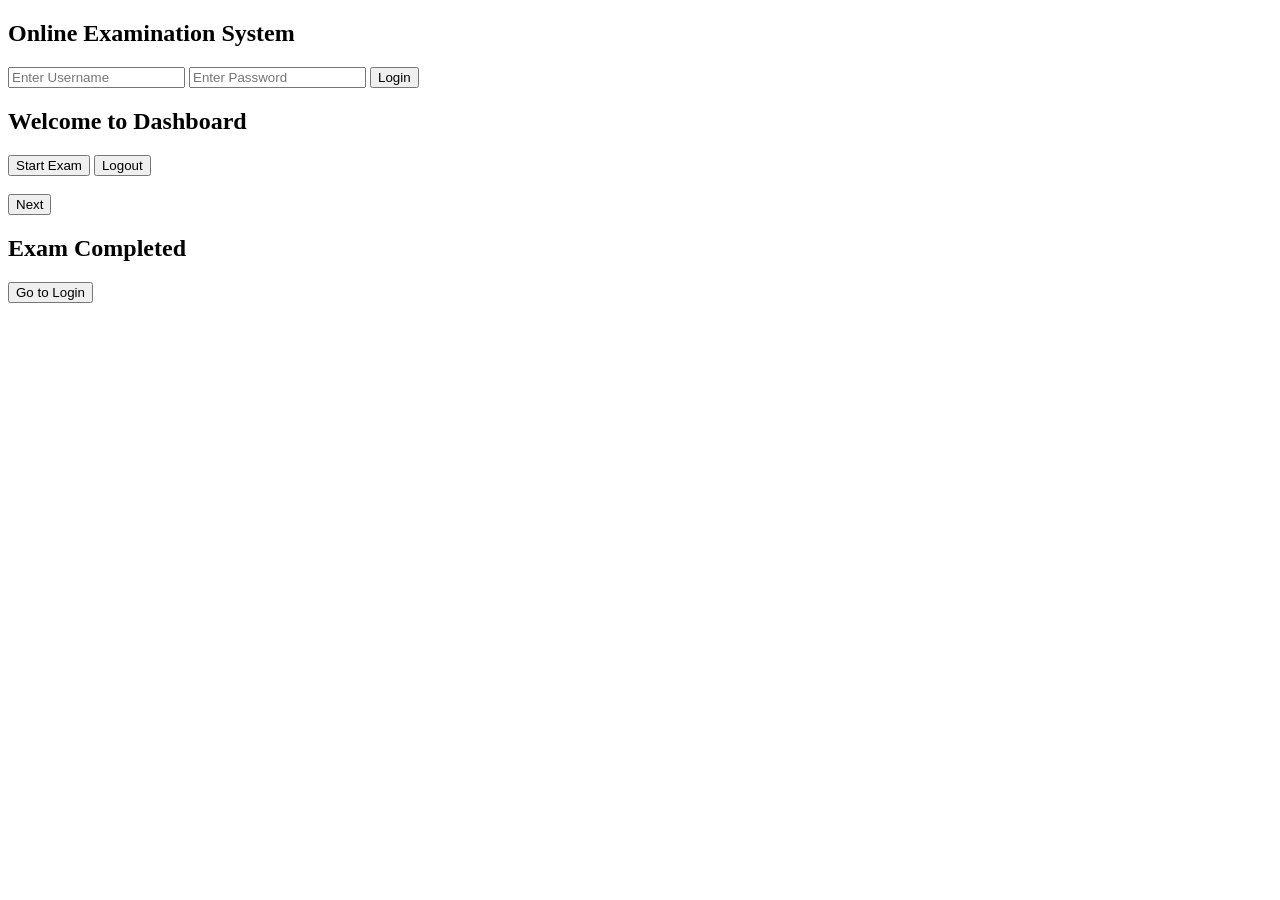
==== index.html @ ec3e63d1 "Add files via upload" ====
<!DOCTYPE html>
<html>
<head>
    <title>Online Exam System</title>
    <link rel="stylesheet" href="style.css">
</head>
<body>

<!-- LOGIN PAGE -->
<div class="container" id="loginPage">
    <h2>Online Examination System</h2>
    <input type="text" id="username" placeholder="Enter Username">
    <input type="password" id="password" placeholder="Enter Password">
    <button onclick="login()">Login</button>
</div>

<!-- DASHBOARD -->
<div class="container hidden" id="dashboard">
    <h2>Welcome to Dashboard</h2>
    <button onclick="startExam()">Start Exam</button>
    <button onclick="logout()">Logout</button>
</div>

<!-- EXAM PAGE -->
<div class="container hidden" id="examPage">
    <h3 id="question"></h3>
    <div id="options"></div>
    <button onclick="nextQuestion()">Next</button>
</div>

<!-- RESULT PAGE -->
<div class="container hidden" id="resultPage">
    <h2>Exam Completed</h2>
    <h3 id="score"></h3>
    <button onclick="logout()">Go to Login</button>
</div>

<script src="script.js"></script>
</body>
</html>
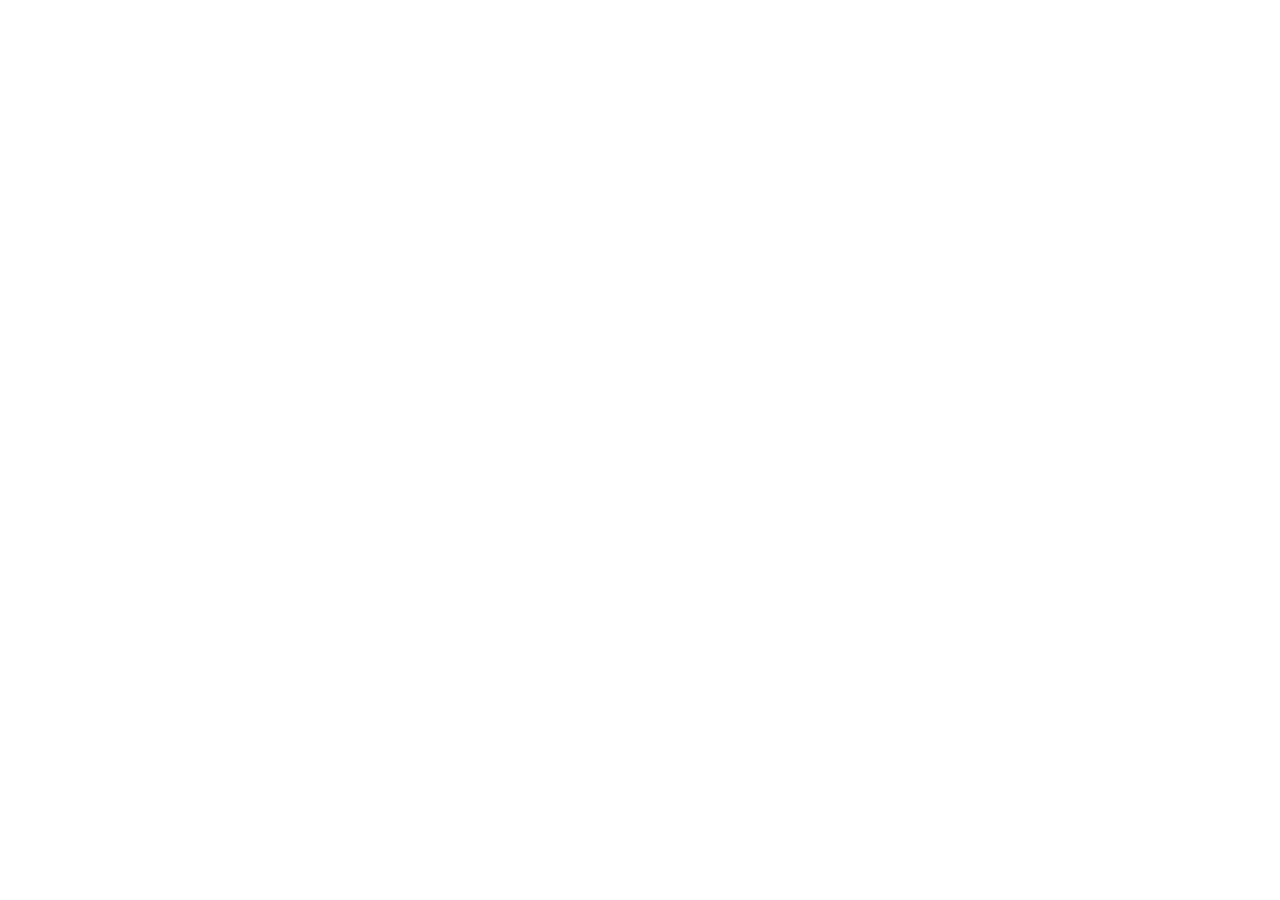
==== commit f176f7d2: "Add files via upload" ====
--- a/index.html
+++ b/index.html
@@ -1,40 +1,29 @@
-<!DOCTYPE html>
-<html>
-<head>
-    <title>Online Exam System</title>
-    <link rel="stylesheet" href="style.css">
-</head>
-<body>
-
-<!-- LOGIN PAGE -->
-<div class="container" id="loginPage">
-    <h2>Online Examination System</h2>
-    <input type="text" id="username" placeholder="Enter Username">
-    <input type="password" id="password" placeholder="Enter Password">
-    <button onclick="login()">Login</button>
-</div>
-
-<!-- DASHBOARD -->
-<div class="container hidden" id="dashboard">
-    <h2>Welcome to Dashboard</h2>
-    <button onclick="startExam()">Start Exam</button>
-    <button onclick="logout()">Logout</button>
-</div>
-
-<!-- EXAM PAGE -->
-<div class="container hidden" id="examPage">
-    <h3 id="question"></h3>
-    <div id="options"></div>
-    <button onclick="nextQuestion()">Next</button>
-</div>
-
-<!-- RESULT PAGE -->
-<div class="container hidden" id="resultPage">
-    <h2>Exam Completed</h2>
-    <h3 id="score"></h3>
-    <button onclick="logout()">Go to Login</button>
-</div>
-
-<script src="script.js"></script>
-</body>
-</html>+<!DOCTYPE html>
+<html lang="en">
+<head>
+  <meta charset="UTF-8" />
+  <meta name="viewport" content="width=device-width, initial-scale=1.0" />
+  <title>ExamPortal</title>
+  <link rel="preconnect" href="https://fonts.googleapis.com" />
+  <link href="https://fonts.googleapis.com/css2?family=Sora:wght@400;500;600;700&family=DM+Sans:wght@400;500&display=swap" rel="stylesheet" />
+  <link rel="stylesheet" href="css/styles.css" />
+</head>
+<body>
+  <div id="app" style="min-height:600px;padding:0"></div>
+
+  <!-- React UMD -->
+  <script src="https://cdnjs.cloudflare.com/ajax/libs/react/18.2.0/umd/react.production.min.js"></script>
+  <script src="https://cdnjs.cloudflare.com/ajax/libs/react-dom/18.2.0/umd/react-dom.production.min.js"></script>
+
+  <!-- App modules (order matters) -->
+  <script src="js/storage.js"></script>
+  <script src="js/AuthContext.js"></script>
+  <script src="js/components/Navbar.js"></script>
+  <script src="js/components/LoginPage.js"></script>
+  <script src="js/components/StudentDashboard.js"></script>
+  <script src="js/components/ResultView.js"></script>
+  <script src="js/components/ExamRoom.js"></script>
+  <script src="js/components/AdminDashboard.js"></script>
+  <script src="js/App.js"></script>
+</body>
+</html>
